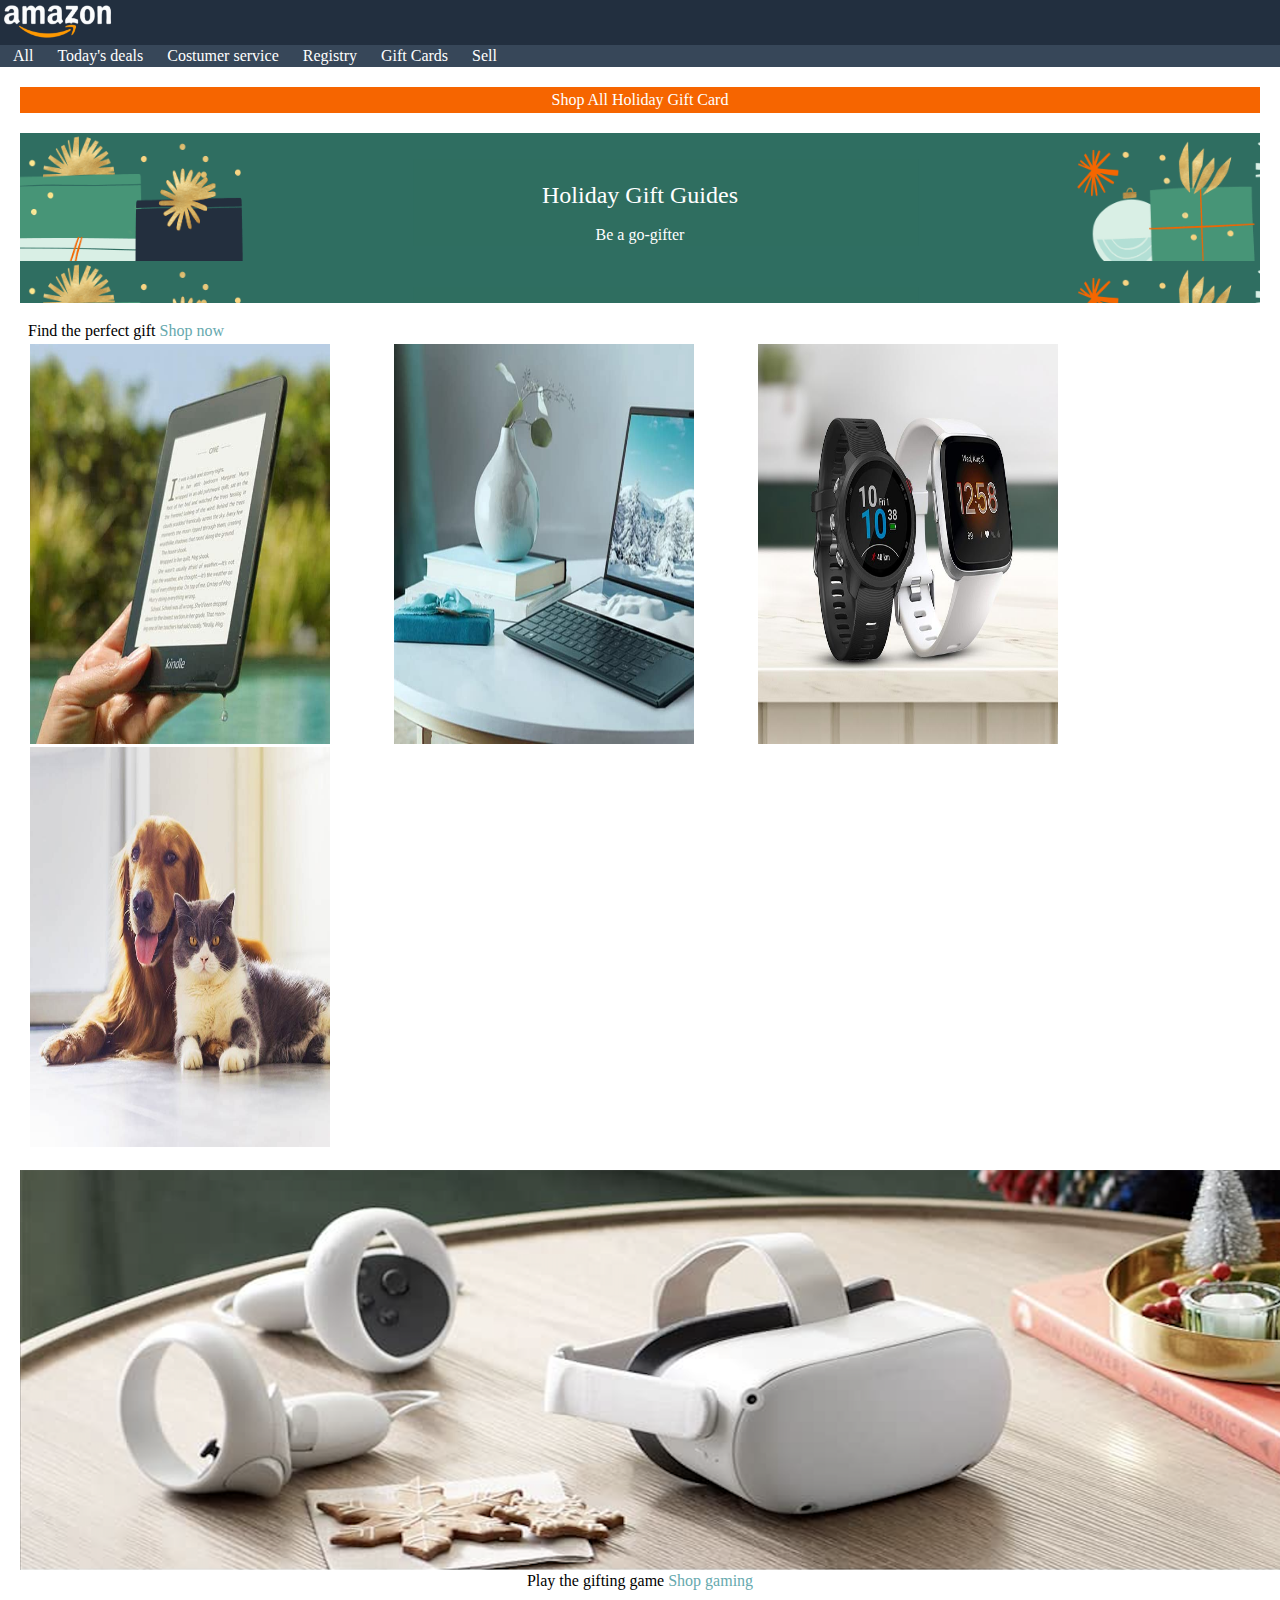
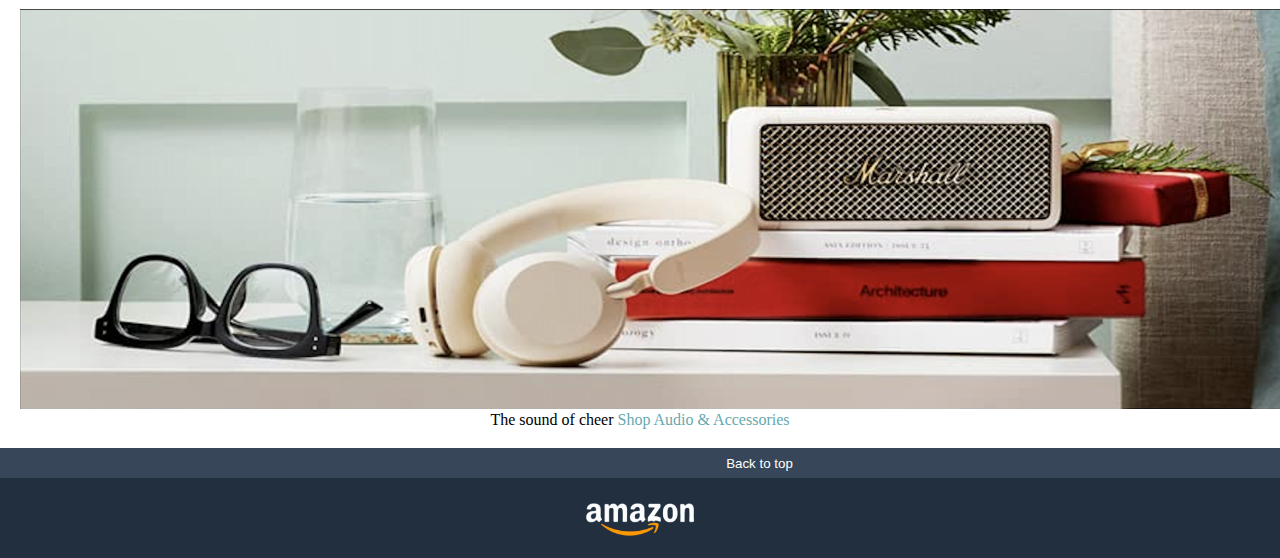
==== Amazon Page/index.html @ d68a9606 "first commit" ====
<!DOCTYPE html>
<html lang="it">
  <head>
    <meta charset="UTF-8" />
    <meta name="viewport" content="width=device-width, initial-scale=1.0" />
    <title>Amazon Page</title>
    <link rel="stylesheet" href="assets/css/reset.css" />
    <link rel="stylesheet" href="assets/css/style.css" />
  </head>
  <body>
    <nav>
      <div class="logo">
        <img src="assets/images/logo.png" alt="Logo Amazon" height="40px" />
      </div>
      <div class="category">
        <a href="">All</a>
        <a href="">Today's deals</a>
        <a href="">Costumer service</a>
        <a href="">Registry</a>
        <a href="">Gift Cards</a>
        <a href="">Sell</a>
      </div>
    </nav>

    <header>
      <div class="orange">
        <p>Shop All Holiday Gift Card</p>
      </div>
      <div class="primocontainer">
        <h1>Holiday Gift Guides</h1>
        <h3>Be a go-gifter</h3>
      </div>
    </header>
    <main>
      <div class="box1">
        <h2>Find the perfect gift <span> Shop now</span></h2>
        <div class="foto1">
          <img
            src="assets/images/img_1.jpg"
            alt="foto 1"
            width="300px"
            height="400px"
          />
        </div>
        <div class="foto2">
          <img
            src="assets/images/img_2.jpg"
            alt="foto 2"
            width="300px"
            height="400px"
          />
        </div>
        <div class="foto3">
          <img
            src="assets/images/img_3.jpg"
            alt="foto 3"
            width="300px"
            height="400px"
          />
        </div>
        <div class="foto4">
          <img
            src="assets/images/img_4.jpg"
            alt="foto 4"
            width="300px"
            height="400px"
          />
        </div>
      </div>
    </main>
    <aside>
      <img
        src="assets/images/img_9.png"
        alt="foto 5"
        class="ridimensionamento"
      />
      <p class="allinea">Play the gifting game <span>Shop gaming</span></p>
      <img
        src="assets/images/img_10.png"
        alt="foto 6"
        class="ridimensionamento"
      />
      <p class="allinea">
        The sound of cheer <span>Shop Audio & Accessories</span>
      </p>
    </aside>
    <footer>
      <div>
        <button class="bottom">Back to top</button>
      </div>
      <div class="piedipagina">
        <img
          src="assets/images/logo.png"
          alt="Logo Amazon"
          height="40px"
          class="ultimafoto"
        />
      </div>
    </footer>
  </body>
</html>
---- Amazon Page/assets/css/style.css ----
.logo {
  height: 45px;
  background-color: #222f3f;
}

div.category {
  background-color: #374759;
  padding: 3px;
}
a {
  color: white;
  text-decoration: none;
  margin-inline: 10px;
}
h1 {
  padding-top: 50px;
  padding-bottom: 20px;
  font-size: x-large;
  color: white;
  text-align: center;
}
h2 {
  margin-left: 28px;
  margin-bottom: 5px;
}
h3 {
  color: white;
  text-align: center;
  font-size: medium;
}

div.primocontainer {
  background-image: url(../images/bg-image.png);

  height: 170px;
  margin: 20px;
}

div.orange {
  padding: 5px;
  margin: 20px;
  background-color: #f66500;
  text-align: center;
  color: white;
}

.foto1,
.foto2,
.foto3,
.foto4 {
  padding-inline: 20px;
  display: inline;
  margin-inline: 10px;
}

img.ridimensionamento {
  margin-top: 20px;
  height: 400px;
  width: 1480px;
  padding-inline: 20px;
}
p.allinea {
  text-align: center;
  color: black;
}

img.ultimafoto {
  justify-content: center;
}

span {
  color: #66a9ae;
}

.bottom {
  border: none;
  width: 1519px;
  height: 30px;
  background-color: #374759;
  color: white;
  margin-top: 20px;
}
.piedipagina {
  text-align: center;
  height: 80px;
  background-color: #222f3f;
}
.ultimafoto {
  margin-top: 20px;
}
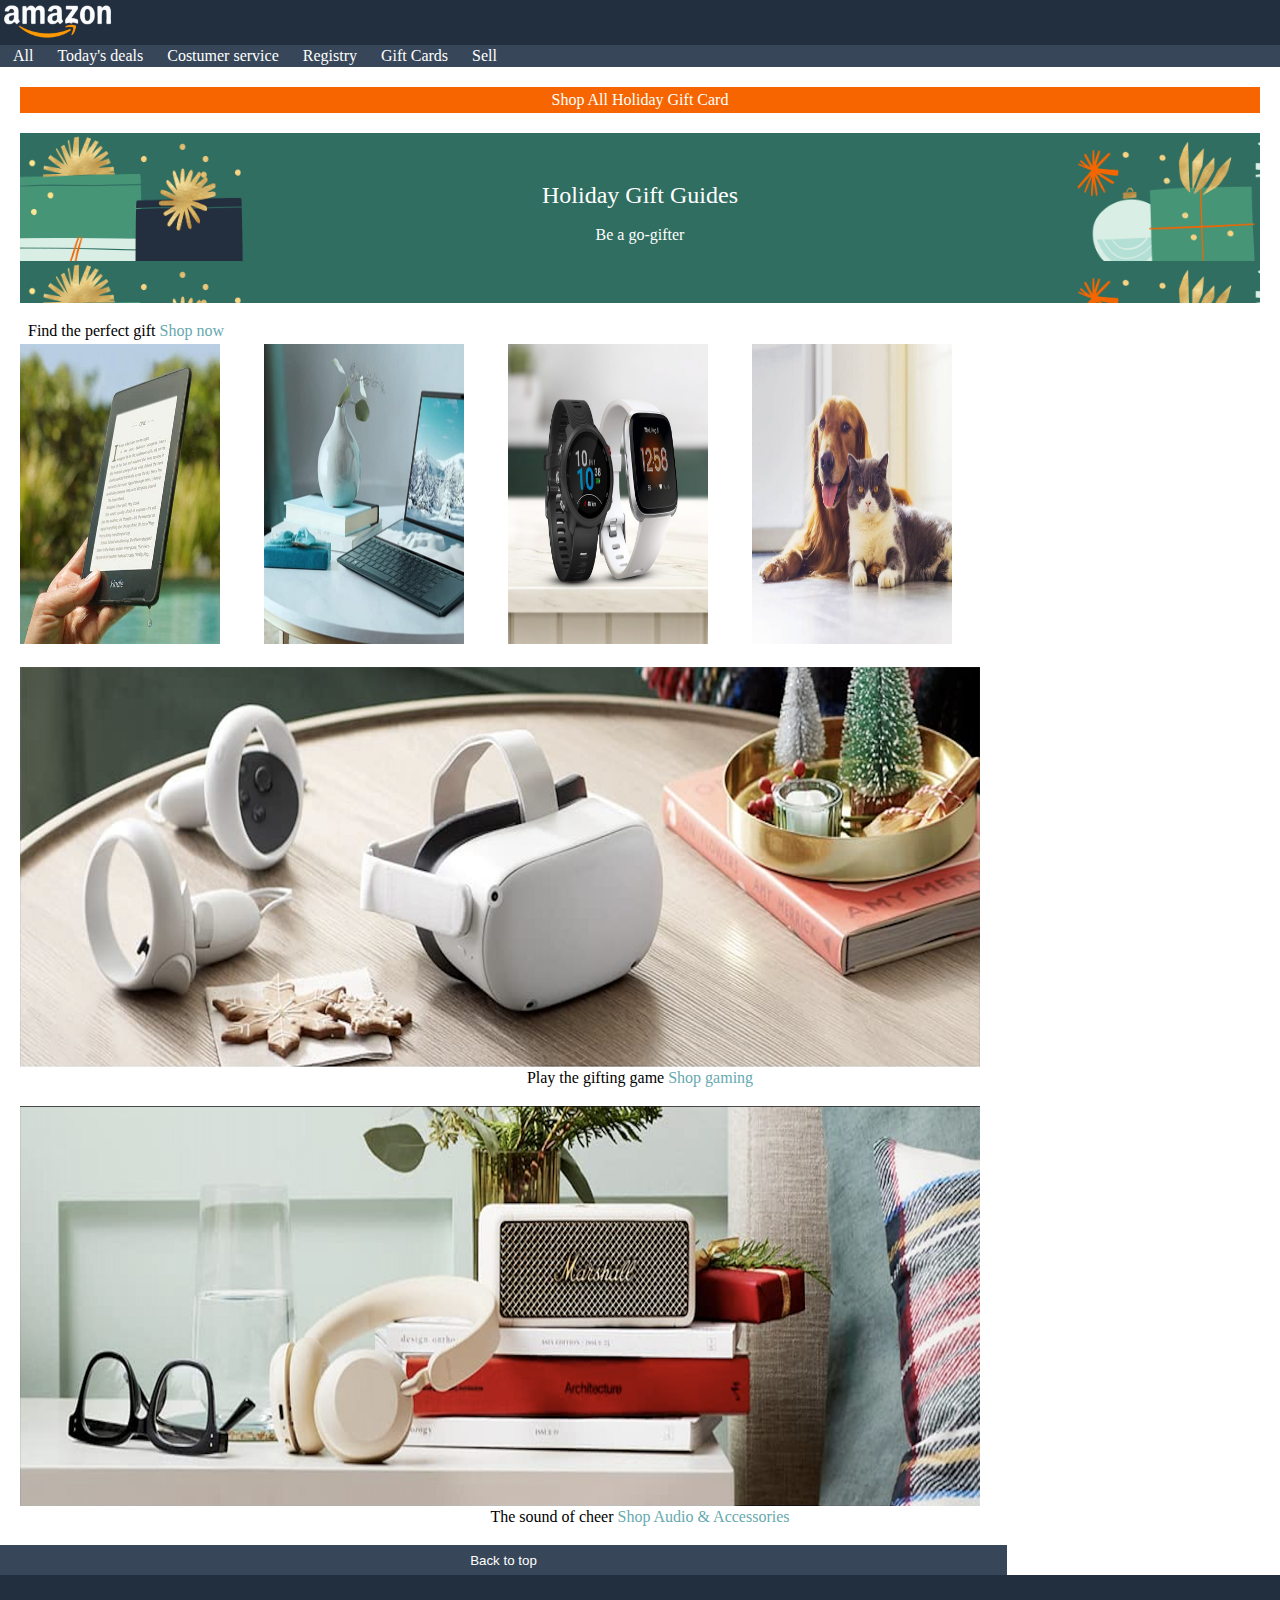
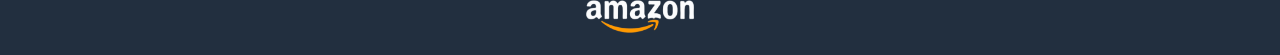
==== commit 1b9e598c: "commit" ====
--- a/Amazon Page/index.html
+++ b/Amazon Page/index.html
@@ -38,32 +38,32 @@
           <img
             src="assets/images/img_1.jpg"
             alt="foto 1"
-            width="300px"
-            height="400px"
+            width="200px"
+            height="300px"
           />
         </div>
         <div class="foto2">
           <img
             src="assets/images/img_2.jpg"
             alt="foto 2"
-            width="300px"
-            height="400px"
+            width="200px"
+            height="300px"
           />
         </div>
         <div class="foto3">
           <img
             src="assets/images/img_3.jpg"
             alt="foto 3"
-            width="300px"
-            height="400px"
+            width="200px"
+            height="300px"
           />
         </div>
         <div class="foto4">
           <img
             src="assets/images/img_4.jpg"
             alt="foto 4"
-            width="300px"
-            height="400px"
+            width="200px"
+            height="300px"
           />
         </div>
       </div>
--- a/Amazon Page/assets/css/style.css
+++ b/Amazon Page/assets/css/style.css
@@ -1,5 +1,6 @@
 .logo {
   height: 45px;
+  width: 100%;
   background-color: #222f3f;
 }
 
@@ -48,7 +49,7 @@
 .foto2,
 .foto3,
 .foto4 {
-  padding-inline: 20px;
+  padding-inline: 10px;
   display: inline;
   margin-inline: 10px;
 }
@@ -56,7 +57,7 @@
 img.ridimensionamento {
   margin-top: 20px;
   height: 400px;
-  width: 1480px;
+  width: 960px;
   padding-inline: 20px;
 }
 p.allinea {
@@ -74,7 +75,7 @@
 
 .bottom {
   border: none;
-  width: 1519px;
+  width: 1007px;
   height: 30px;
   background-color: #374759;
   color: white;
